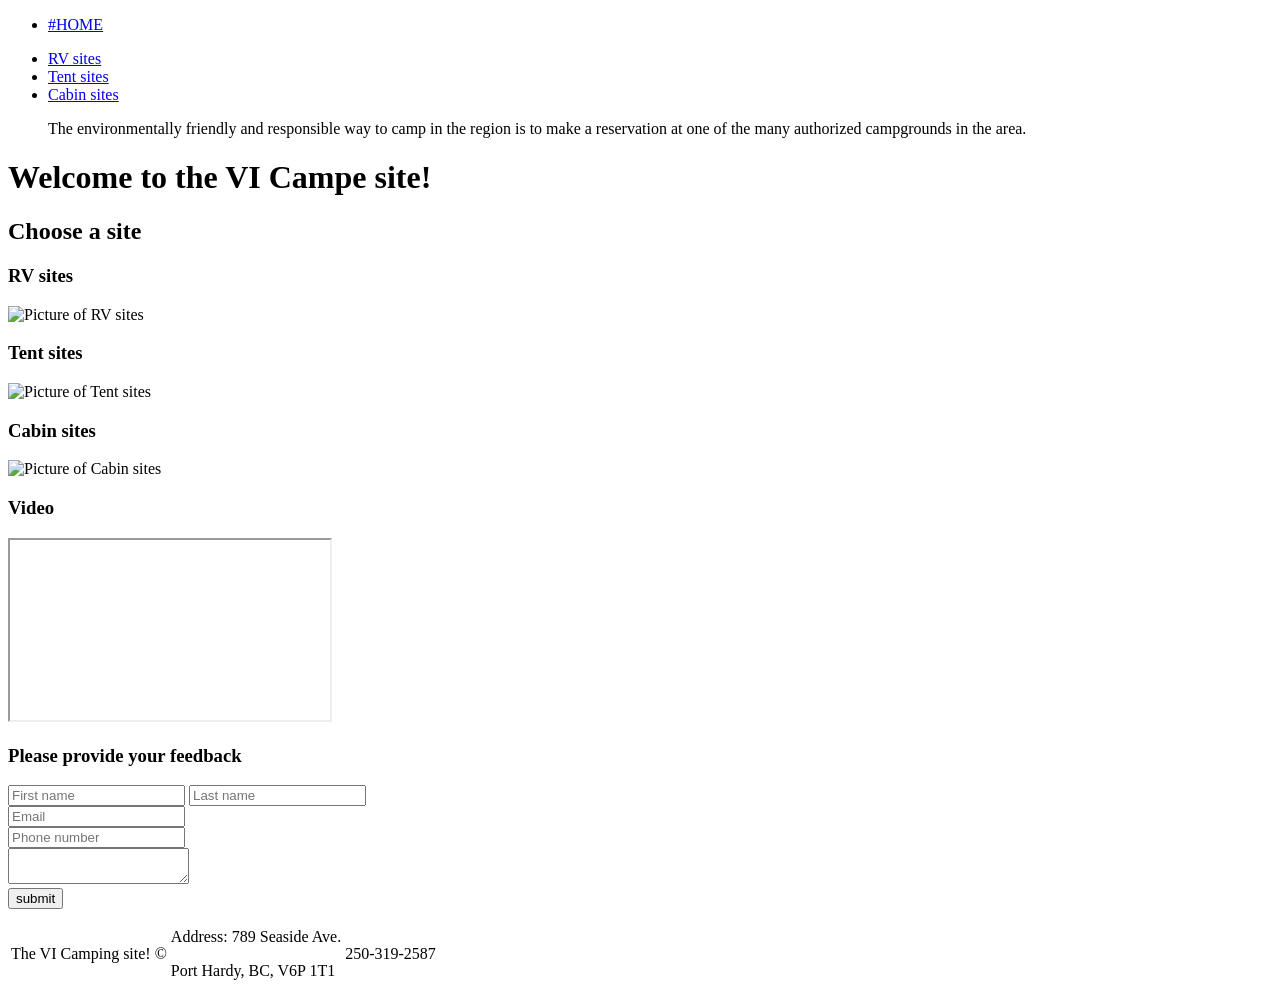
==== Camping site in Northern VI.html @ 97e50fe3 "Rename Campong site in Northern VI.html to Camping site in Northern VI.html" ====
<!DOCTYPE HTML>
<html>
<head>
<title> Short webpage! </title>
<meta charset ="UTF-8">
<meta name="description" content="a short one page webpage">
</head>
<body>
<nav> 
<ul> 
<li><a Href="Campong site in Northern VI.html">#HOME</a></li>
</ul>
<ul> 
<li><a Href="#RV">RV sites</a></li>
<li><a Href="#Tent">Tent sites</a></li>
<li><a Href="#Cabin">Cabin sites</a></li>
</ul>
   </nav>
  <!--Header-->
   <Header>
   <blockquote>
  <p> The environmentally friendly and responsible way to camp in the region is to make a reservation at one of the many authorized campgrounds in the area.</p>
</blockquote>
   <div> <h1> Welcome to the VI Campe site! </h1> </div>
   </Header>
 <!-- Campsite Images-->
   <section>
   <div><h2> Choose a site </h2>
   <div id="RV"> <!-- RV site IMMAGES--> 
   <div> <h3> RV sites </h3>
   <img src="C:/Users/arash/OneDrive/Documents/GitHub/Short Webpage assignment/Images/RV.JPG" alt="Picture of RV sites">  
   </div>
    </div>
   <div id="Tent"> <!-- Tent site IMMAGES--> 
      <div> <h3> Tent sites </h3>
   <img src="C:/Users/arash/OneDrive/Documents/GitHub/Short Webpage assignment/Images/Tent.JPG" alt="Picture of Tent sites">  
   </div>
      </div> 
	   <div id="Cabin"> <!-- Cabin site IMMAGES--> 
      <div> <h3> Cabin sites </h3>
   <img src="C:/Users/arash/OneDrive/Documents/GitHub/Short Webpage assignment/Images/Cabin.JPG" alt="Picture of Cabin sites">  
   </div>
      </div> 
	   </div> 
 </Section> 
 <!-- Videos-->
      <section>  
   <!-- Camp site video-->	
   	 	  <div> 
		  <h3> Video </h3> 
		  <iframe width = "320" height = "180" src="https://www.youtube.com/embed/V4DYqSNaS4Q"> </iframe>
		     </div> 
   	 	  </section>

<Footer> 
 <!--Form-->
   <Section> 
   <div> <h3> Please provide your feedback</h3> 
   <div> 
   <form> 
   <input  type="text" placeholder="First name">
      <input  type="text" placeholder="Last name"> <br>
	        <input  type="Email" placeholder="Email"> <br>
      <input  type="Tel" placeholder="Phone number"> <br>
<textarea placeholder="Type message here..."> </textarea> <br>
<input type="submit" value="submit">
<table>
 <tr> 
 <td> 
 <p> The VI Camping site! &copy; </p> 
 </td>
 <td> 
 <p> Address: 789 Seaside Ave. </p> 
 <p> Port Hardy, BC, V6P 1T1 </p> 
 </td>
  <td> 
 <p> 250-319-2587 </p> 
 </td>
 </tr>

 </table>
   </Footer>
</body>
</html>
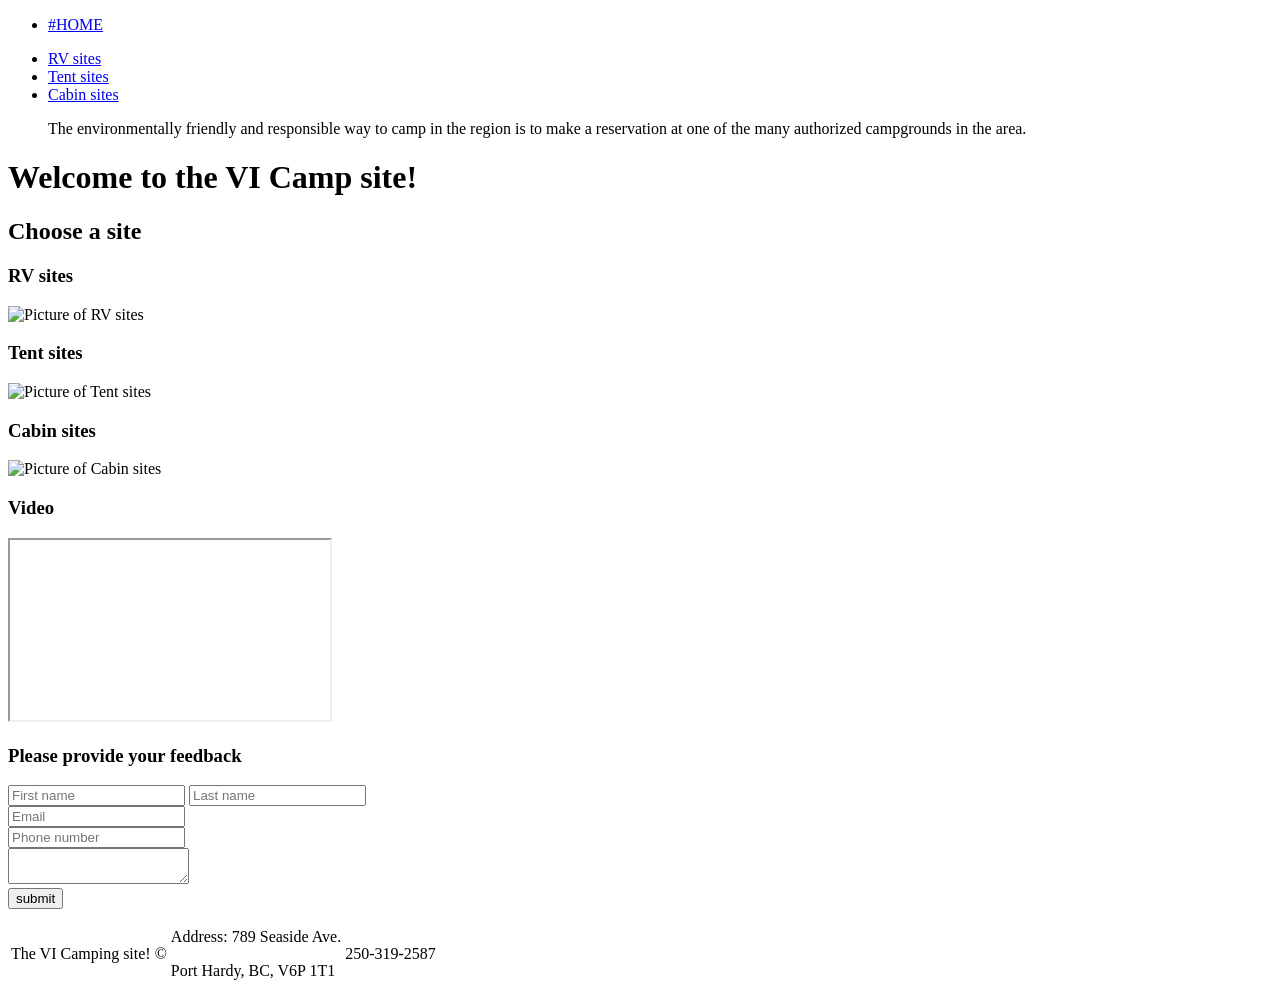
==== commit b3e8bdc3: "Added CSS styling file" ====
--- a/Camping site in Northern VI.html
+++ b/Camping site in Northern VI.html
@@ -1,85 +1,85 @@
-<!DOCTYPE HTML>
-<html>
-<head>
-<title> Short webpage! </title>
-<meta charset ="UTF-8">
-<meta name="description" content="a short one page webpage">
-</head>
-<body>
-<nav> 
-<ul> 
-<li><a Href="Campong site in Northern VI.html">#HOME</a></li>
-</ul>
-<ul> 
-<li><a Href="#RV">RV sites</a></li>
-<li><a Href="#Tent">Tent sites</a></li>
-<li><a Href="#Cabin">Cabin sites</a></li>
-</ul>
-   </nav>
-  <!--Header-->
-   <Header>
-   <blockquote>
-  <p> The environmentally friendly and responsible way to camp in the region is to make a reservation at one of the many authorized campgrounds in the area.</p>
-</blockquote>
-   <div> <h1> Welcome to the VI Campe site! </h1> </div>
-   </Header>
- <!-- Campsite Images-->
-   <section>
-   <div><h2> Choose a site </h2>
-   <div id="RV"> <!-- RV site IMMAGES--> 
-   <div> <h3> RV sites </h3>
-   <img src="C:/Users/arash/OneDrive/Documents/GitHub/Short Webpage assignment/Images/RV.JPG" alt="Picture of RV sites">  
-   </div>
-    </div>
-   <div id="Tent"> <!-- Tent site IMMAGES--> 
-      <div> <h3> Tent sites </h3>
-   <img src="C:/Users/arash/OneDrive/Documents/GitHub/Short Webpage assignment/Images/Tent.JPG" alt="Picture of Tent sites">  
-   </div>
-      </div> 
-	   <div id="Cabin"> <!-- Cabin site IMMAGES--> 
-      <div> <h3> Cabin sites </h3>
-   <img src="C:/Users/arash/OneDrive/Documents/GitHub/Short Webpage assignment/Images/Cabin.JPG" alt="Picture of Cabin sites">  
-   </div>
-      </div> 
-	   </div> 
- </Section> 
- <!-- Videos-->
-      <section>  
-   <!-- Camp site video-->	
-   	 	  <div> 
-		  <h3> Video </h3> 
-		  <iframe width = "320" height = "180" src="https://www.youtube.com/embed/V4DYqSNaS4Q"> </iframe>
-		     </div> 
-   	 	  </section>
-
-<Footer> 
- <!--Form-->
-   <Section> 
-   <div> <h3> Please provide your feedback</h3> 
-   <div> 
-   <form> 
-   <input  type="text" placeholder="First name">
-      <input  type="text" placeholder="Last name"> <br>
-	        <input  type="Email" placeholder="Email"> <br>
-      <input  type="Tel" placeholder="Phone number"> <br>
-<textarea placeholder="Type message here..."> </textarea> <br>
-<input type="submit" value="submit">
-<table>
- <tr> 
- <td> 
- <p> The VI Camping site! &copy; </p> 
- </td>
- <td> 
- <p> Address: 789 Seaside Ave. </p> 
- <p> Port Hardy, BC, V6P 1T1 </p> 
- </td>
-  <td> 
- <p> 250-319-2587 </p> 
- </td>
- </tr>
-
- </table>
-   </Footer>
-</body>
-</html>
-   
+<!DOCTYPE HTML>
+<html>
+<head>
+<title> Short webpage! </title>
+<meta charset ="UTF-8">
+<meta name="description" content="a short one page webpage">
+</head>
+<body>
+<nav> 
+<ul> 
+<li><a Href="Camping site in Northern VI.html">#HOME</a></li>
+</ul>
+<ul> 
+<li><a Href="#RV">RV sites</a></li>
+<li><a Href="#Tent">Tent sites</a></li>
+<li><a Href="#Cabin">Cabin sites</a></li>
+</ul>
+   </nav>
+  <!--Header-->
+   <Header>
+   <blockquote>
+  <p> The environmentally friendly and responsible way to camp in the region is to make a reservation at one of the many authorized campgrounds in the area.</p>
+</blockquote>
+   <div> <h1> Welcome to the VI Camp site! </h1> </div>
+   </Header>
+ <!-- Campsite Images-->
+   <section>
+   <div><h2> Choose a site </h2>
+   <div id="RV"> <!-- RV site IMMAGES--> 
+   <div> <h3> RV sites </h3>
+   <img src="C:/Users/arash/OneDrive/Documents/GitHub/Short Webpage assignment/Images/RV.JPG" alt="Picture of RV sites">  
+   </div>
+    </div>
+   <div id="Tent"> <!-- Tent site IMMAGES--> 
+      <div> <h3> Tent sites </h3>
+   <img src="C:/Users/arash/OneDrive/Documents/GitHub/Short Webpage assignment/Images/Tent.JPG" alt="Picture of Tent sites">  
+   </div>
+      </div> 
+	   <div id="Cabin"> <!-- Cabin site IMMAGES--> 
+      <div> <h3> Cabin sites </h3>
+   <img src="C:/Users/arash/OneDrive/Documents/GitHub/Short Webpage assignment/Images/Cabin.JPG" alt="Picture of Cabin sites">  
+   </div>
+      </div> 
+	   </div> 
+ </Section> 
+ <!-- Videos-->
+      <section>  
+   <!-- Camp site video-->	
+   	 	  <div> 
+		  <h3> Video </h3> 
+		  <iframe width = "320" height = "180" src="https://www.youtube.com/embed/V4DYqSNaS4Q"> </iframe>
+		     </div> 
+   	 	  </section>
+
+<Footer> 
+ <!--Form-->
+   <Section> 
+   <div> <h3> Please provide your feedback</h3> 
+   <div> 
+   <form> 
+   <input  type="text" placeholder="First name">
+      <input  type="text" placeholder="Last name"> <br>
+	        <input  type="Email" placeholder="Email"> <br>
+      <input  type="Tel" placeholder="Phone number"> <br>
+<textarea placeholder="Type message here..."> </textarea> <br>
+<input type="submit" value="submit">
+<table>
+ <tr> 
+ <td> 
+ <p> The VI Camping site! &copy; </p> 
+ </td>
+ <td> 
+ <p> Address: 789 Seaside Ave. </p> 
+ <p> Port Hardy, BC, V6P 1T1 </p> 
+ </td>
+  <td> 
+ <p> 250-319-2587 </p> 
+ </td>
+ </tr>
+
+ </table>
+   </Footer>
+</body>
+</html>
+   
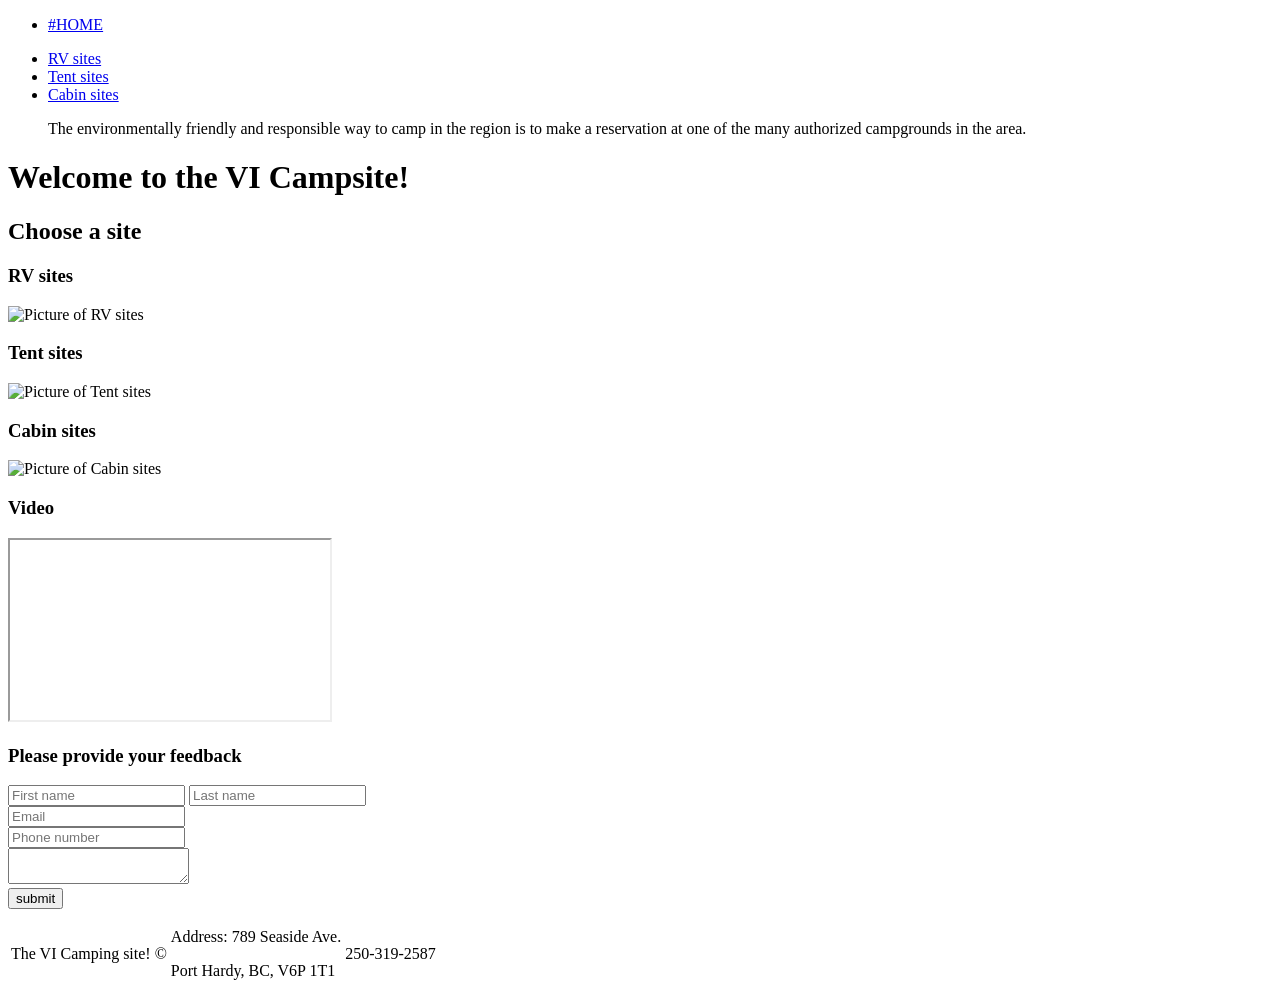
==== commit da8710a9: "Updated one page assignment with LightBox images" ====
--- a/Camping site in Northern VI.html
+++ b/Camping site in Northern VI.html
@@ -21,7 +21,7 @@
    <blockquote>
   <p> The environmentally friendly and responsible way to camp in the region is to make a reservation at one of the many authorized campgrounds in the area.</p>
 </blockquote>
-   <div> <h1> Welcome to the VI Camp site! </h1> </div>
+   <div> <h1> Welcome to the VI Campsite! </h1> </div>
    </Header>
  <!-- Campsite Images-->
    <section>
